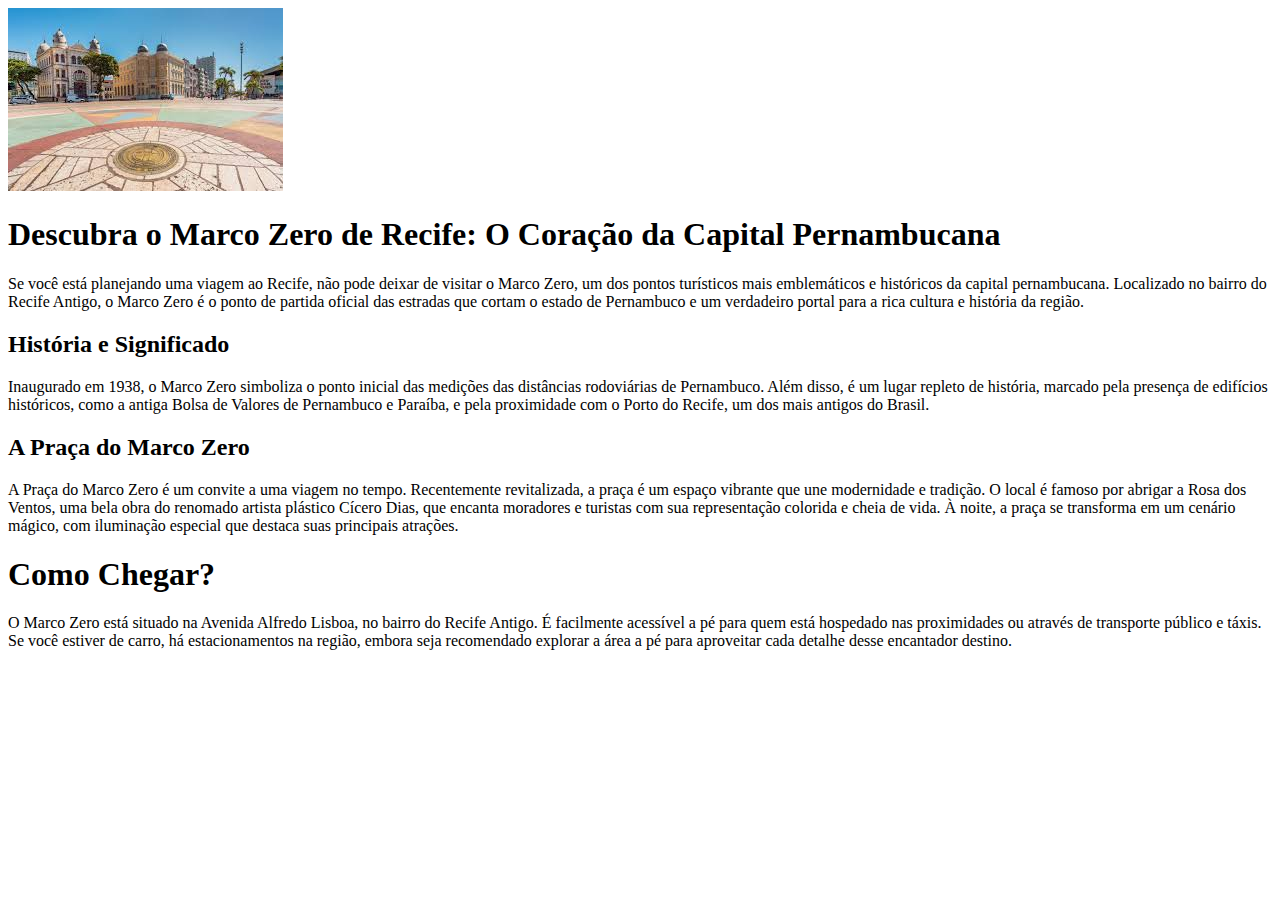
==== Recife.html @ ac0f8e2a "Atividade 2 Módulo 2 HTML" ====
<!DOCTYPE html>
<html lang="en">
<head>
    <meta charset="UTF-8">
    <meta name="viewport" content="width=device-width, initial-scale=1.0">
    <title>Document</title>
</head>
<body>
    <header>
        <img id="Marco Zero" src="MarcoZero.jpg" alt="Marco Zero">
    </header>
    <h1>Descubra o Marco Zero de Recife: O Coração da Capital Pernambucana</h1>
        <p>Se você está planejando uma viagem ao Recife, não pode deixar de visitar o Marco Zero, um dos pontos turísticos mais emblemáticos e históricos da capital pernambucana. Localizado no bairro do Recife Antigo, o Marco Zero é o ponto de partida oficial das estradas que cortam o estado de Pernambuco e um verdadeiro portal para a rica cultura e história da região.</p>
    <h2>História e Significado</h2>
        <p>Inaugurado em 1938, o Marco Zero simboliza o ponto inicial das medições das distâncias rodoviárias de Pernambuco. Além disso, é um lugar repleto de história, marcado pela presença de edifícios históricos, como a antiga Bolsa de Valores de Pernambuco e Paraíba, e pela proximidade com o Porto do Recife, um dos mais antigos do Brasil.</p>
    <h2>A Praça do Marco Zero</h2>
        <p>A Praça do Marco Zero é um convite a uma viagem no tempo. Recentemente revitalizada, a praça é um espaço vibrante que une modernidade e tradição. O local é famoso por abrigar a Rosa dos Ventos, uma bela obra do renomado artista plástico Cícero Dias, que encanta moradores e turistas com sua representação colorida e cheia de vida. À noite, a praça se transforma em um cenário mágico, com iluminação especial que destaca suas principais atrações.</p>
</body>

<footer>
    <h1>Como Chegar?</h1>
        <p>O Marco Zero está situado na Avenida Alfredo Lisboa, no bairro do Recife Antigo. É facilmente acessível a pé para quem está hospedado nas proximidades ou através de transporte público e táxis. Se você estiver de carro, há estacionamentos na região, embora seja recomendado explorar a área a pé para aproveitar cada detalhe desse encantador destino.</p>
</footer>
</html>
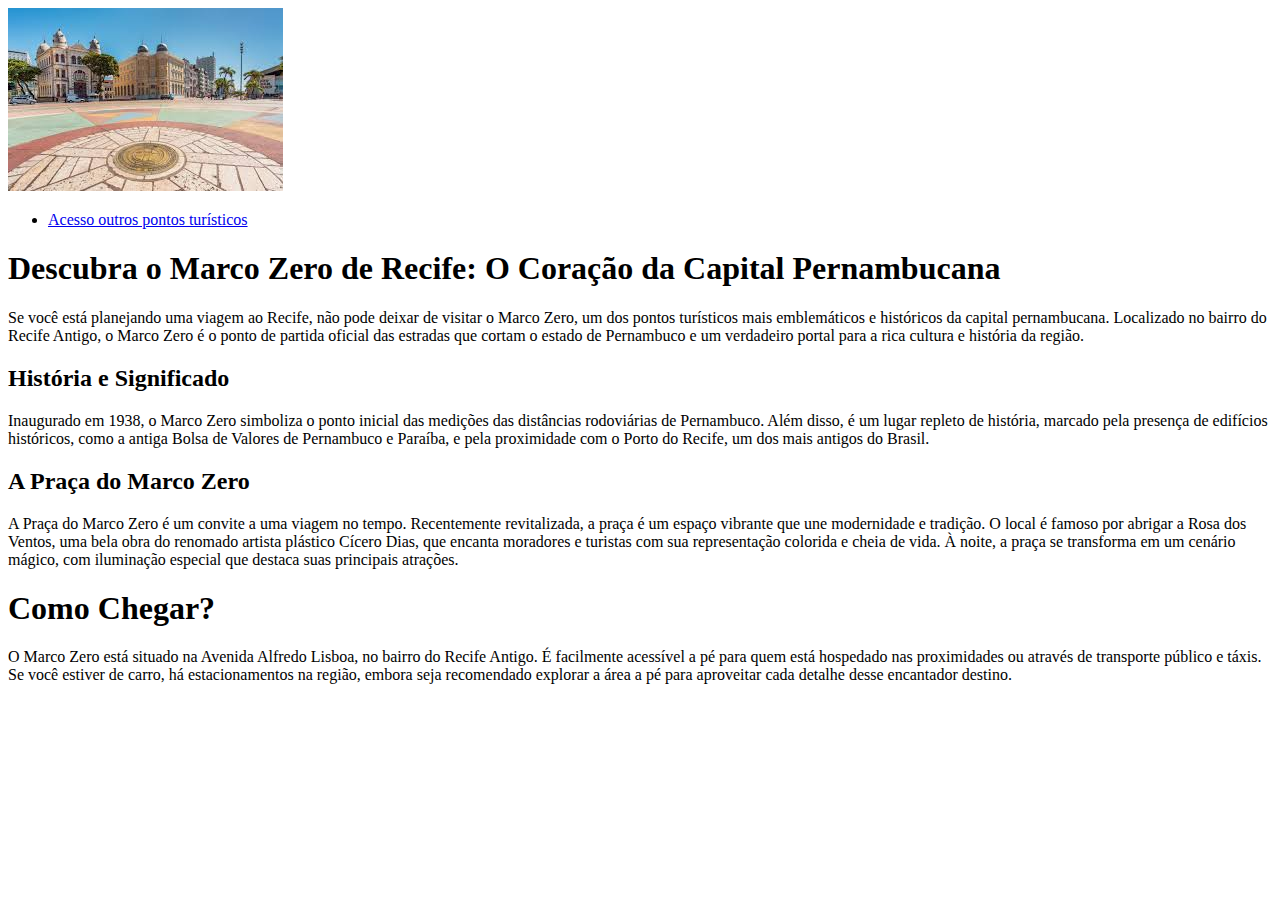
==== commit 177baf7d: "Inclusão novo link outros pontos turist." ====
--- a/Recife.html
+++ b/Recife.html
@@ -8,6 +8,11 @@
 <body>
     <header>
         <img id="Marco Zero" src="MarcoZero.jpg" alt="Marco Zero">
+        <nav>
+            <ul>
+                <li><a href="PontosTurísticos2.html">Acesso outros pontos turísticos</a></li>
+            </ul>
+        </nav>
     </header>
     <h1>Descubra o Marco Zero de Recife: O Coração da Capital Pernambucana</h1>
         <p>Se você está planejando uma viagem ao Recife, não pode deixar de visitar o Marco Zero, um dos pontos turísticos mais emblemáticos e históricos da capital pernambucana. Localizado no bairro do Recife Antigo, o Marco Zero é o ponto de partida oficial das estradas que cortam o estado de Pernambuco e um verdadeiro portal para a rica cultura e história da região.</p>
